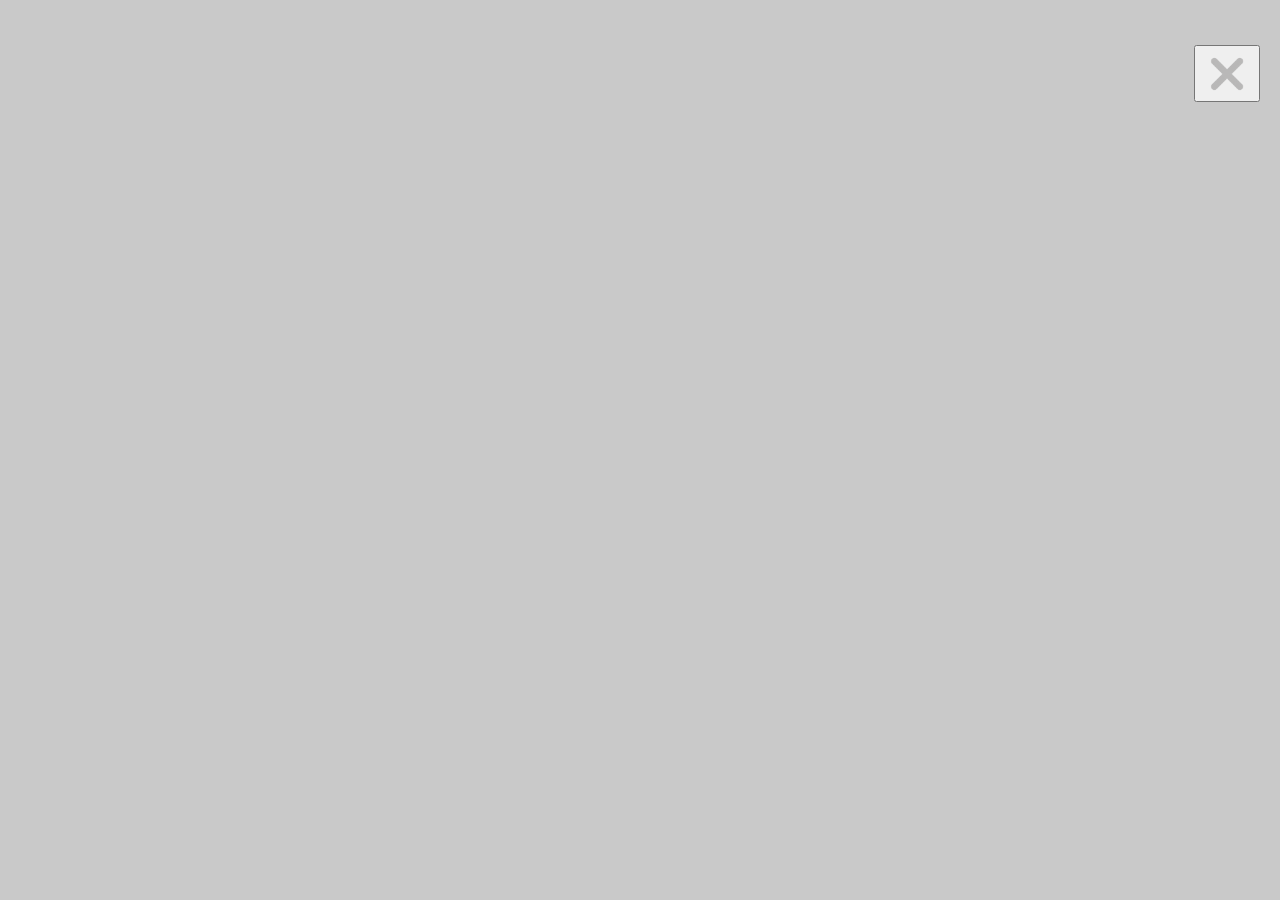
==== settings.html @ ee662d7e "I finished the entire U.I design and I added more pages. I added detail to the pages and made a few " ====
<!DOCTYPE html>
<html lang="en">
    <head>
        <meta charset="UTF-8">
        <meta name="viewpoint" content="width=device-width, initial-scale=1.0">
        <title>Settings Page</title>
        <link rel="stylesheet" href="settings.css">
    </head>
    <body>
        <div class="exit-button">
            <button class="exit-button" onclick="window.location.href='index.html'">
                <img class="exit-image" src="exit-button.png" alt="exit button">
            </button>
        </div>
    </body>
</html>
---- settings.css ----
body {
    background-color:#c9c9c9;
}

.exit-button {
    position:fixed;
    top:5%;
    right:20px;
    cursor:pointer;
}

.exit-image {
    height:auto;
    width:50px;
}
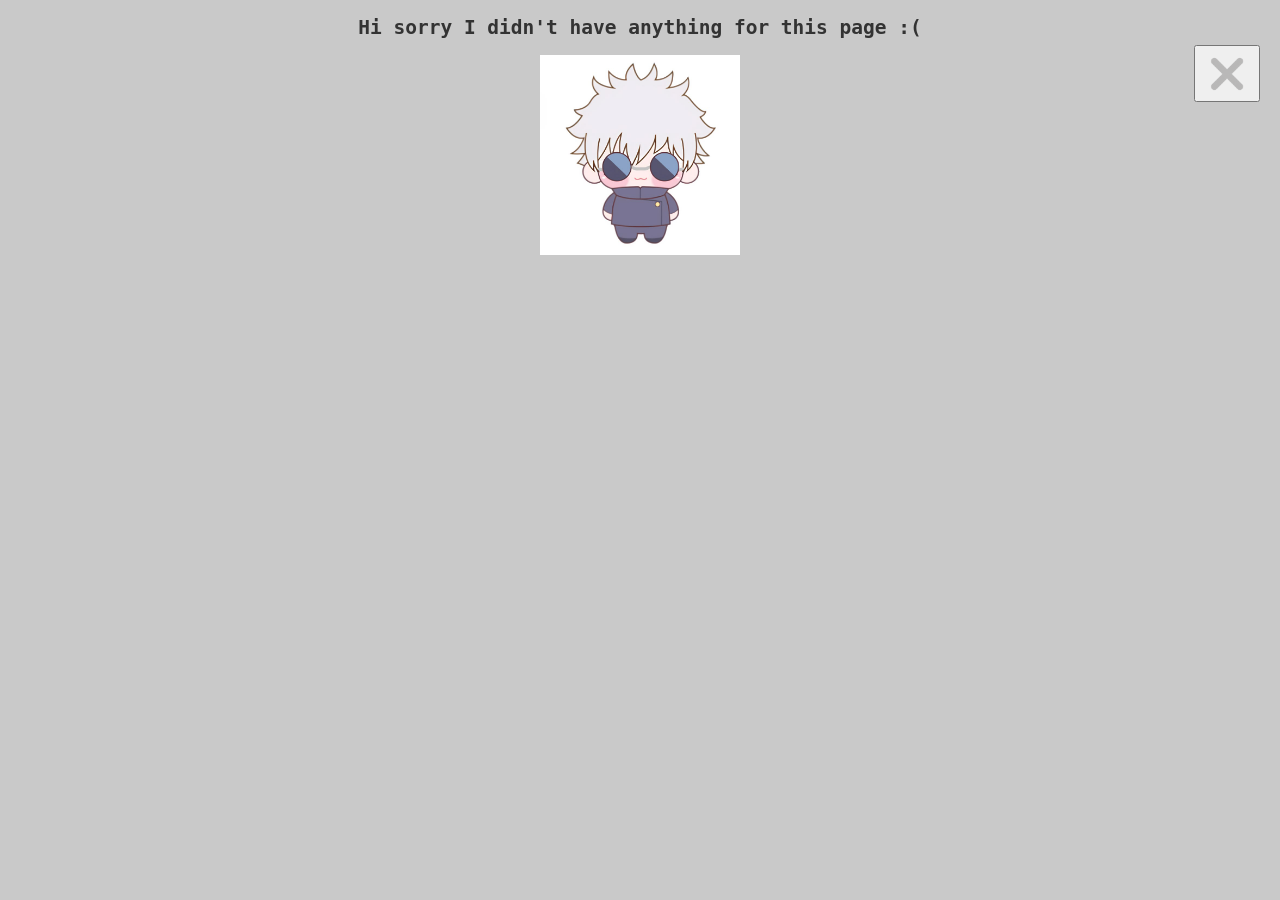
==== commit 7e87d2c1: "I finished all the pages for each icon. They all have back buttons to the homepage. This project see" ====
--- a/settings.html
+++ b/settings.html
@@ -2,15 +2,21 @@
 <html lang="en">
     <head>
         <meta charset="UTF-8">
-        <meta name="viewpoint" content="width=device-width, initial-scale=1.0">
+        <meta name="viewport" content="width=device-width, initial-scale=1.0">
         <title>Settings Page</title>
         <link rel="stylesheet" href="settings.css">
     </head>
     <body>
+
+        <h2>Hi sorry I didn't have anything for this page :(</h2>
         <div class="exit-button">
             <button class="exit-button" onclick="window.location.href='index.html'">
                 <img class="exit-image" src="exit-button.png" alt="exit button">
             </button>
         </div>
+
+        <div class="gojo-sticker">
+            <img class="gojo-image" src="gojo.jpg" alt="image of saturo gojo">
+        </div>
     </body>
 </html>
--- a/settings.css
+++ b/settings.css
@@ -1,5 +1,8 @@
 body {
     background-color:#c9c9c9;
+    font-family:monospace;
+    color: #333;
+    text-align:center;
 }
 
 .exit-button {
@@ -14,3 +17,40 @@
     width:50px;
 }
 
+/*Code for folder page*/
+
+.left-column {
+    text-align: left;
+    width:max-content;
+    padding:10px;
+    background-color:#f0f4f8;
+    border-radius: 2px solid #D2E3FA;
+    margin: 10px;
+    border-style:solid;
+    border-color: gray;
+    max-width: 200px;
+    top:50%;
+    left:100px;
+}
+
+.exit-button {
+    position:fixed;
+    top:5%;
+    right:20px;
+    cursor:pointer;
+}
+
+.exit-image {
+    height:auto;
+    width:50px;
+}
+
+.gojo-image {
+    height:auto;
+    width:200px;
+    align-items:center;
+}
+
+.gojo-sticker {
+    align-items:center;
+}
